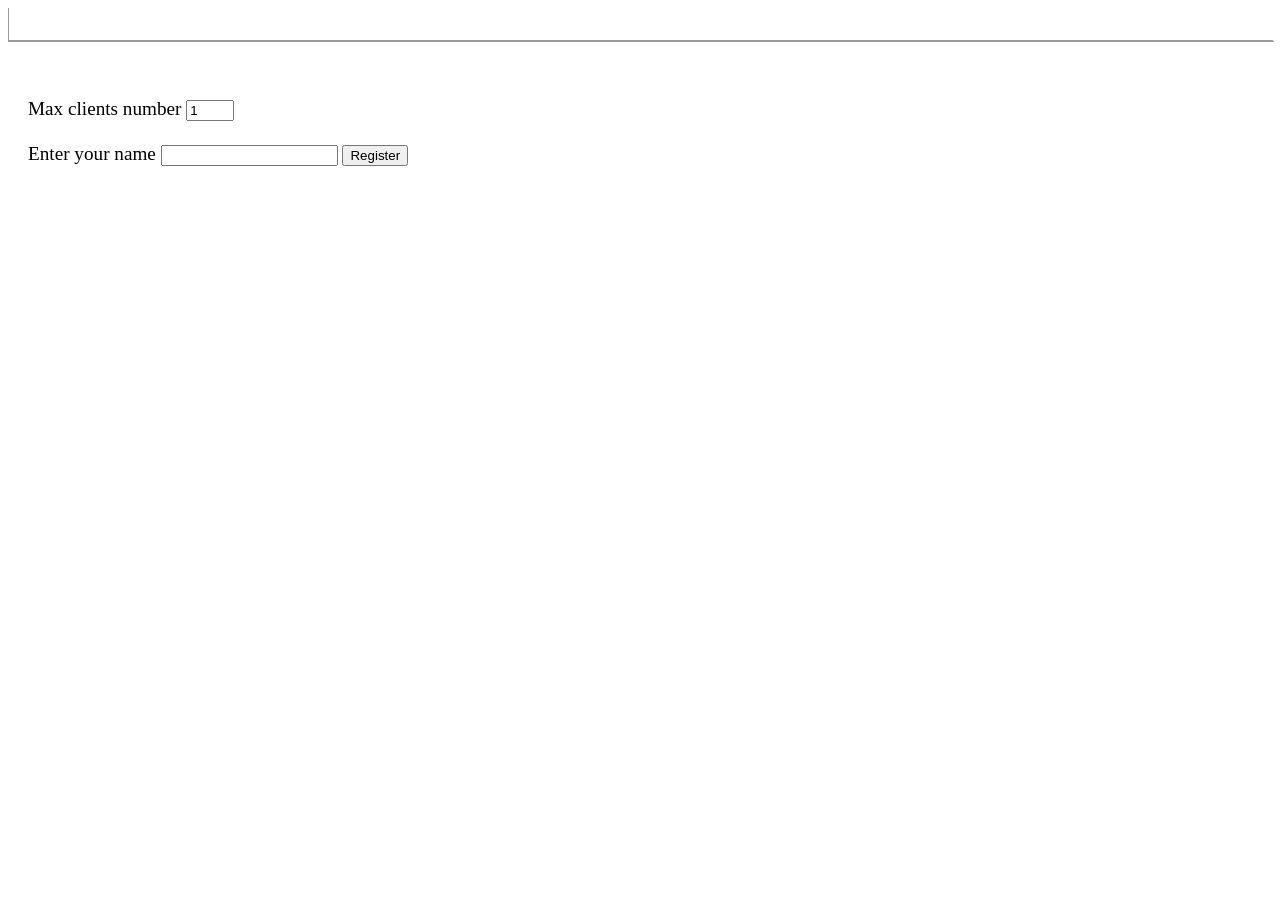
==== Server/src/main/webapp/agent.html @ b7b322cd "Initial commit" ====
<!DOCTYPE html>
<html>
<head>
    <title>AgentPage</title>
    <script src="jquery-1.10.2.min.js"></script>
    <link rel="stylesheet" href="css/agent.css">


</head>
<body>

<ul class="tabs" id="tabs">
    <input id="ExitButton" hidden="hidden" type="button" value="EXIT" height="50px" onclick="CloseAgent();">
</ul>
<div class="tab_container" id="tab_container">
</div>
<br>
<br>
<br>

<ul id="Info"></ul>

<div class="tab_content">
    <label id="label-Max clients number">Max clients number
        <input type="number" value="1" min="1" max="10" id="maximum-number-of-clients" class="form-control">
    </label>

    <label id="labelRole" hidden="hidden">Choose your role</label>
    <select id="userRole" class="web-client-role-selector" hidden="hidden">
        <option>agent</option>
    </select>
    <br>
    <br>
    <label id="labelName">Enter your name </label>
    <input type="text" id="userName" class="web-client-username-input"/>
    <input id="RegisterButton" class="web-client-prompt-submit" type="button" value="Register" onclick="register();">
    <br>
    <br>
</div>
</body>


<script>

    $(document).ready(function () {
        //Действия по умолчанию
        $(".tab_content").hide(); //скрыть весь контент
        $("ul.tabs li:first").addClass("active").show(); //Активировать первую вкладку
        $(".tab_content:first").show(); //Показать контент первой вкладки

        //Событие по клику
        clickTab();
    });

    function clickTab() {
        $("ul.tabs li").click(function f() {
            $("ul.tabs li").removeClass("active"); //Удалить "active" класс
            $(this).addClass("active"); //Добавить "active" для выбранной вкладки
            $(".tab_content").hide(); //Скрыть контент вкладки
            var activeTab = $(this).find("a").attr("href"); //Найти значение атрибута, чтобы определить активный таб + контент
            $(activeTab).fadeIn(); //Исчезновение активного контента
            return false;
        });
    }


    function CloseAgent() {
        webSocket.send(JSON.stringify({
            'message': 'exitAgent',
            'TypeOfMessage': '/exit'
        }));
        document.getElementById("ExitButton").hidden = true;
        var tabs = document.getElementById("tabs");
        tabs.hidden = true;
        $(".tab_content").hide();
        addMessage("agent exit from the chat,all tabs was closed");
    }

    function addMessage(message) {
        var infoArea = document.getElementById('Info');
        var li = document.createElement('li');
        var t = document.createTextNode(message);
        li.appendChild(t)
        infoArea.appendChild(li);
    }


    webSocket = new WebSocket('ws://localhost:8080/agent');
    var userRole = document.getElementById("userRole");
    var label_Max_clients = document.getElementById("label-Max clients number");
    var userName = document.getElementById("userName");
    var registerButton = document.getElementById("RegisterButton");
    var maximum_number_of_clients = document.getElementById("maximum-number-of-clients");
    var exitButton = document.getElementById("ExitButton");

    function register() {

        labelName.hidden = true;
        userRole.hidden = true;
        registerButton.hidden = true;
        userName.hidden = true;
        maximum_number_of_clients.hidden = true;
        label_Max_clients.hidden = true;
        exitButton.hidden = false;
        webSocket.send(JSON.stringify({
            'message': userRole.value + ' ' + userName.value + ' ',
            'TypeOfMessage': '/register',
            'maxCountActiveChat': maximum_number_of_clients.value,
            'TypeofAgent':'web'
        }));
    }


    webSocket.onmessage = function proccesMessage(message) {

        var jsonData = JSON.parse(message.data);

        var id = jsonData.id;
        var clientName = jsonData.clientName;

        if (jsonData.TypeOfMessage == "Register") {

            addMessage('Info:' + 'Agent ' + jsonData.agentName + ' is registered');
           // addMessage('Info: Please wait for the connected client prior to start the dialog. There are no connected clients now.')
        }

        if (jsonData.TypeOfMessage == "find") {

            addTab(id, clientName);
            addMessage('Info:' + 'Client ' + clientName + ' connected');
        }

        if (jsonData.TypeOfMessage == "Chatting") {
            var messageText = document.getElementById('textarea' + ' ' + id + ' ' + clientName);
            messageText.value += jsonData.clientName + ':' + jsonData.message + "\n";
        }

        if (jsonData.TypeOfMessage == "Chatting Agent") {

            var messageText = document.getElementById('textarea' + ' ' + id + ' ' + clientName);
            messageText.value += jsonData.agentName + ':' + jsonData.message + "\n";

        }

        if (jsonData.TypeOfMessage == "ExitClient") {
            var rootContainer = document.getElementById("tab_container");
            var tabs = document.getElementById("tabs");
            rootContainer.removeChild(document.getElementById('tab' + id));
            tabs.removeChild(document.getElementById('li' + id));

            addMessage('Info:Client ' + clientName + ' exit from the chat, tab was closed')

        }

        if (jsonData.TypeOfMessage == "ClientLeft") {
            var rootContainer = document.getElementById("tab_container");
            var tabs = document.getElementById("tabs");
            rootContainer.removeChild(document.getElementById('tab' + id));
            tabs.removeChild(document.getElementById('li' + id));
            addMessage('Info:Client ' + clientName + ' left the chat, tab was closed');
        }


        function addTab(id, clientName) {

            var tabs = document.getElementById("tabs");
            var li = document.createElement('li');
            li.id = 'li' + id;
            li.classList.add("active");
            var a = document.createElement('a');
            a.href = "#tab" + id;
            var t = document.createTextNode(clientName);
            a.appendChild(t);
            li.appendChild(a);
            tabs.appendChild(li);
            var rootContainer = document.getElementById("tab_container");

            var br1 = document.createElement("br");
            var br2 = document.createElement("br");
            var br3 = document.createElement("br");

            var container = document.createElement("div");
            container.id = 'tab' + id;
            container.appendChild(br3);
            var buttonClose = document.createElement("input");
            buttonClose.value = "Close tab";
            buttonClose.type = "button";
            buttonClose.id = 'buttonClose' + ' ' + id + ' ' + clientName;
            container.appendChild(buttonClose);

            buttonClose.addEventListener('click', function () {
                webSocket.send(JSON.stringify({
                    'id': id.toString(),
                    'clientName': clientName,
                    'message': 'closeConnection',
                    'TypeOfMessage': '/closeTab'
                }));

                rootContainer.removeChild(document.getElementById('tab' + id));
                tabs.removeChild(document.getElementById('li' + id));
            });
            container.appendChild(br1);
            var textArea = document.createElement("textarea");
            textArea.readOnly = true;
            textArea.rows = 10;
            textArea.cols = 45;
            textArea.classList.add("messages-area");
            textArea.id = 'textarea' + ' ' + id + ' ' + clientName;
            container.appendChild(textArea);
            container.appendChild(br2);

            var input = document.createElement("input");
            input.type = "text";
            input.size = 50;
            input.id = "input " + id;
            input.classList.add('message-input-box');

            container.appendChild(input);


            var inputSend = document.createElement("input");
            inputSend.type = "button";
            inputSend.value = "send";
            inputSend.id = 'send' + ' ' + id + ' ' + clientName;
            container.appendChild(inputSend);
            inputSend.addEventListener('click', function () {
                webSocket.send(JSON.stringify({
                    'id': id.toString(),
                    'clientName': clientName,
                    'message': input.value,
                    'TypeOfMessage': 'new chatting'
                }));
                input.value = " ";
            });
            container.classList.add('tab_content');
            container.style.display = 'none';
            rootContainer.appendChild(container);
            clickTab();
        }
    }

</script>
</html>
---- Server/src/main/webapp/css/agent.css ----
ul.tabs {
    margin: 0;
    padding: 0;
    float: left;
    list-style: none;
    height: 32px;
    border-bottom: 1px solid #999;
    border-left: 1px solid #999;
    width: 100%;
}

ul.tabs li {
    float: left;
    padding: 0;
    height: 31px;
    line-height: 31px;

    border-left: none;
    margin-bottom: -1px;
    background: #e0e0e0;
    overflow: hidden;
    position: relative;
}

ul.tabs li a {
    text-decoration: none;
    color: #000;
    display: block;
    font-size: 1.2em;
    padding: 0 20px;
    outline: none;
}

ul.tabs li a:hover {
    background: #ccc;
}

html ul.tabs li.active, html ul.tabs li.active a:hover {
    background: #fff;
    border-bottom: 1px solid #fff;
}

.message-input-box {
    width: 220px;
    padding: 2px;
    font: inherit;
    outline: none;
    border: black 1px solid;
    margin-left: 20px;
}


.web-agent-prompt-submit {
    width: 200px;
    height: 30px;
    border: black 2px solid;
    font: inherit;
    outline: none;
    background: white;
}


.messages-area {
    width: 500px;
    height: 200px;
    margin: 20px;
    padding: 5px;
    overflow-x: hidden;
    overflow-y: auto;
    outline: none;
    background: white;
    resize: none;
    font: inherit;
}


.tab_container {
    border: 1px solid #999;
    border-top: none;
    clear: both;
    float: left;
    width: 100%;
    background: #fff;
    -moz-border-radius-bottomright: 5px;
    -webkit-border-bottom-right-radius: 5px;
    -moz-border-radius-bottomleft: 5px;
    -webkit-border-bottom-left-radius: 5px;
}

.tab_content {
    padding: 20px;
    font-size: 1.2em;
}
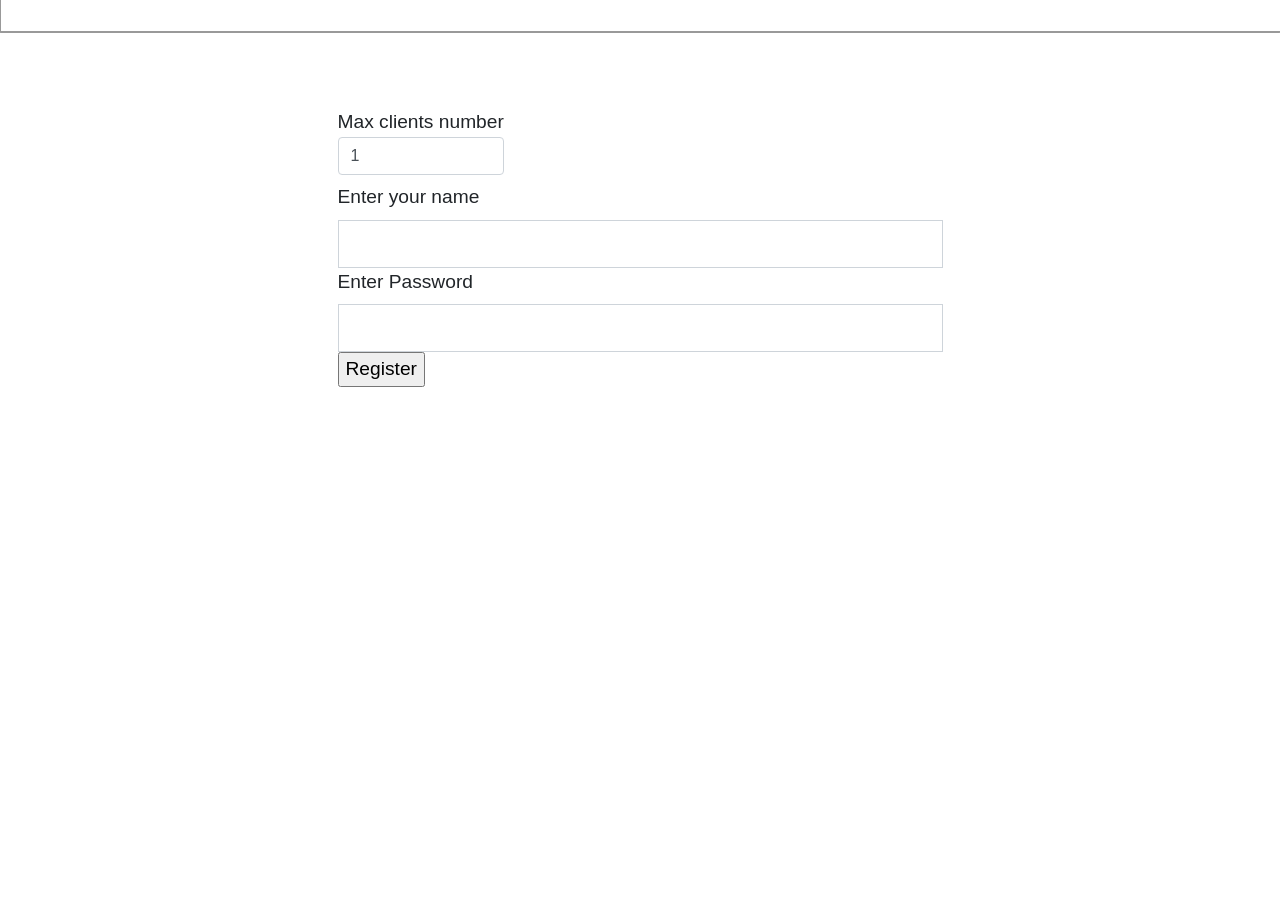
==== commit 28f72f63: "add" ====
--- a/Server/src/main/webapp/agent.html
+++ b/Server/src/main/webapp/agent.html
@@ -4,7 +4,7 @@
     <title>AgentPage</title>
     <script src="jquery-1.10.2.min.js"></script>
     <link rel="stylesheet" href="css/agent.css">
-
+    <link rel="stylesheet" href="https://maxcdn.bootstrapcdn.com/bootstrap/4.0.0/css/bootstrap.min.css">
 
 </head>
 <body>
@@ -21,21 +21,40 @@
 <ul id="Info"></ul>
 
 <div class="tab_content">
+    <div class="row">
+        <div class="col-md-6 mx-auto">
+
     <label id="label-Max clients number">Max clients number
-        <input type="number" value="1" min="1" max="10" id="maximum-number-of-clients" class="form-control">
+        <input type="number" value="1" min="1" max="10" id="maximum-number-of-clients" class="form-control" >
     </label>
+
 
     <label id="labelRole" hidden="hidden">Choose your role</label>
     <select id="userRole" class="web-client-role-selector" hidden="hidden">
         <option>agent</option>
     </select>
-    <br>
-    <br>
-    <label id="labelName">Enter your name </label>
-    <input type="text" id="userName" class="web-client-username-input"/>
-    <input id="RegisterButton" class="web-client-prompt-submit" type="button" value="Register" onclick="register();">
-    <br>
-    <br>
+
+
+    <div class="form-group">
+            <label id="labelName">Enter your name </label>
+            <input type="text"  class="form-control form-control-lg rounded-0"   id="userName" />
+            <div>
+
+            <div class="form-group">
+                <label id="agentPassword">Enter Password</label>
+                <input type="password"  required="" autocomplete="new-password" class="form-control form-control-lg rounded-0" id="userPassword" />
+
+                <div>
+                    <div class="form-group">
+                    <input id="RegisterButton" class="button" type="button" value="Register" onclick="register();">
+                    </div>
+                    <br>
+                </div>
+            </div>
+        </div>
+    </div>
+</div>
+   </div>
 </div>
 </body>
 
@@ -106,7 +125,7 @@
             'message': userRole.value + ' ' + userName.value + ' ',
             'TypeOfMessage': '/register',
             'maxCountActiveChat': maximum_number_of_clients.value,
-            'TypeofAgent':'web'
+            'TypeofAgent': 'web'
         }));
     }
 
@@ -121,7 +140,7 @@
         if (jsonData.TypeOfMessage == "Register") {
 
             addMessage('Info:' + 'Agent ' + jsonData.agentName + ' is registered');
-           // addMessage('Info: Please wait for the connected client prior to start the dialog. There are no connected clients now.')
+            // addMessage('Info: Please wait for the connected client prior to start the dialog. There are no connected clients now.')
         }
 
         if (jsonData.TypeOfMessage == "find") {
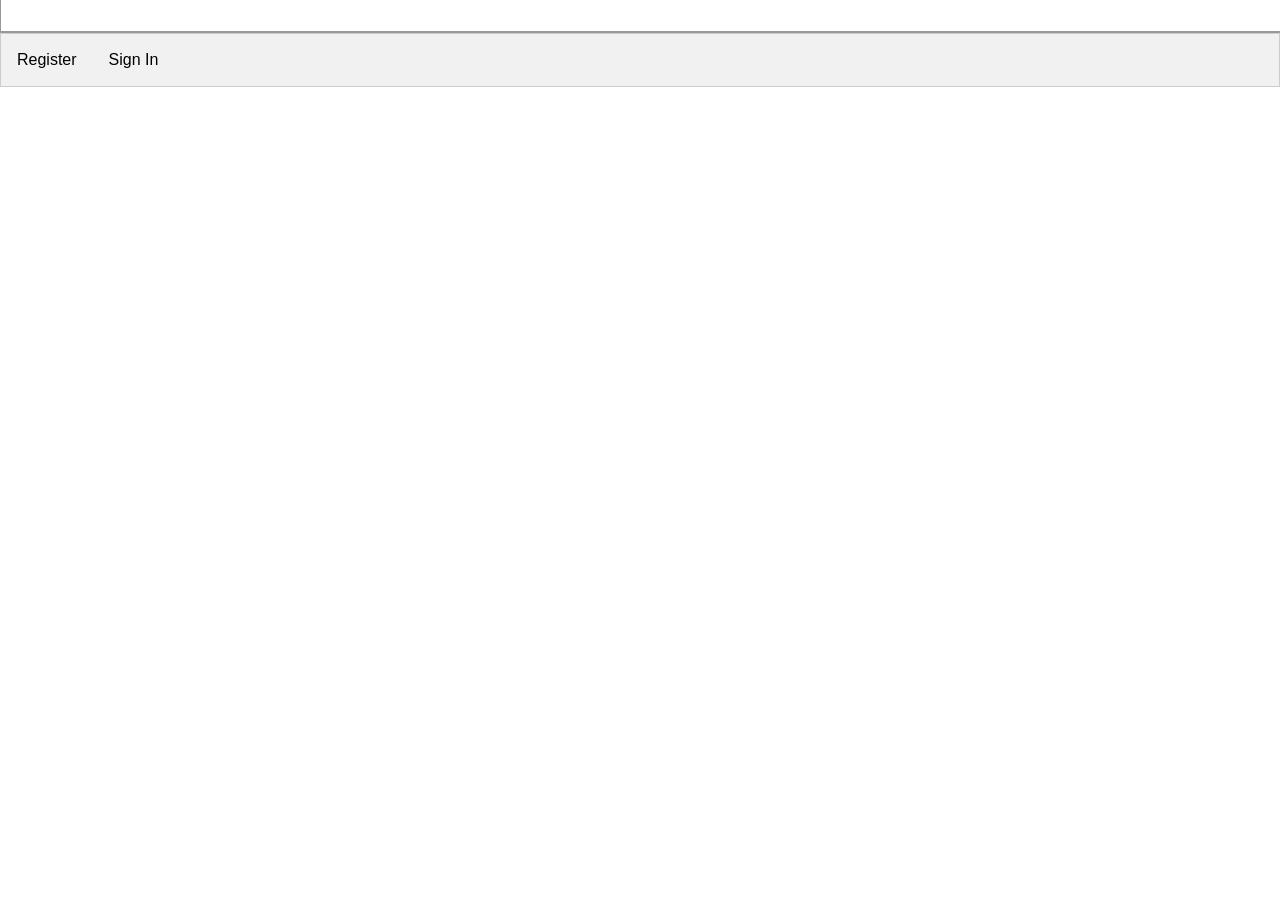
==== commit b9a2002a: "Add all" ====
--- a/Server/src/main/webapp/agent.html
+++ b/Server/src/main/webapp/agent.html
@@ -9,53 +9,103 @@
 </head>
 <body>
 
+
+
+<div class="checkRegister" id="checkRegister">
+</div>
+
 <ul class="tabs" id="tabs">
     <input id="ExitButton" hidden="hidden" type="button" value="EXIT" height="50px" onclick="CloseAgent();">
 </ul>
 <div class="tab_container" id="tab_container">
 </div>
+
+<div class="tab" id="registerTab">
+    <button class="tablinks" onclick="openCity(event, 'Register')">Register</button>
+    <button class="tablinks" onclick="openCity(event, 'SignIn')">Sign In</button>
+</div>
+
+
 <br>
 <br>
 <br>
 
 <ul id="Info"></ul>
 
-<div class="tab_content">
-    <div class="row">
-        <div class="col-md-6 mx-auto">
-
-    <label id="label-Max clients number">Max clients number
-        <input type="number" value="1" min="1" max="10" id="maximum-number-of-clients" class="form-control" >
-    </label>
-
-
-    <label id="labelRole" hidden="hidden">Choose your role</label>
-    <select id="userRole" class="web-client-role-selector" hidden="hidden">
-        <option>agent</option>
-    </select>
-
-
-    <div class="form-group">
-            <label id="labelName">Enter your name </label>
-            <input type="text"  class="form-control form-control-lg rounded-0"   id="userName" />
-            <div>
-
-            <div class="form-group">
-                <label id="agentPassword">Enter Password</label>
-                <input type="password"  required="" autocomplete="new-password" class="form-control form-control-lg rounded-0" id="userPassword" />
-
-                <div>
-                    <div class="form-group">
-                    <input id="RegisterButton" class="button" type="button" value="Register" onclick="register();">
+
+<div id="Register" class="tabcontent">
+    <div class="tab_content">
+        <div class="row">
+            <div class="col-md-6 mx-auto">
+
+                <label id="label-Max clients number">Max clients number
+                    <input type="number" value="1" min="1" max="10" id="maximum-number-of-clients" class="form-control">
+                </label>
+
+
+                <label id="labelRole" hidden="hidden">Choose your role</label>
+                <select id="userRole" class="web-client-role-selector" hidden="hidden">
+                    <option>agent</option>
+                </select>
+
+
+                <div class="form-group">
+                    <label id="labelName">Enter your name </label>
+                    <input type="text" class="form-control form-control-lg rounded-0" id="userName"/>
+                    <div>
+
+                        <div class="form-group">
+                            <label id="passwordLabel">Enter Password</label>
+                            <input type="password" class="form-control form-control-lg rounded-0" id="agentPassword"/>
+
+                            <div>
+                                <div class="form-group">
+                                    <input id="RegisterButton" class="button" type="button" value="Register"
+                                           onclick="register();">
+                                </div>
+                                <br>
+                            </div>
+                        </div>
                     </div>
-                    <br>
                 </div>
             </div>
         </div>
     </div>
 </div>
-   </div>
+
+
+<div id="SignIn" class="tabcontent">
+
+    <div class="tab_content2">
+        <div class="row">
+            <div class="col-md-6 mx-auto">
+                <div class="form-group">
+                    <label id="labelNameSignIn">Enter your name </label>
+                    <input type="text" class="form-control form-control-lg rounded-0" id="userNameSignIn"/>
+                    <div>
+                        <div class="form-group">
+                            <label id="passwordLabelSignIn">Enter Password</label>
+                            <input id="passwordSignIn" type="password" class="form-control form-control-lg rounded-0"
+                                   id="agentPasswordSignIn"/>
+
+                            <br>
+                            <div>
+                                <div class="form-group">
+                                    <input id="signInButton" class="button" type="button" value="Sign In"
+                                           onclick="signIn();">
+                                </div>
+                                <br>
+                            </div>
+                        </div>
+
+                    </div>
+                </div>
+            </div>
+        </div>
+    </div>
 </div>
+
+
 </body>
 
 
@@ -111,6 +161,15 @@
     var registerButton = document.getElementById("RegisterButton");
     var maximum_number_of_clients = document.getElementById("maximum-number-of-clients");
     var exitButton = document.getElementById("ExitButton");
+    var agentPassword = document.getElementById("agentPassword");
+    var passwordLabel = document.getElementById("passwordLabel");
+    var registerTab = document.getElementById("registerTab");
+    var checkRegister = document.getElementById("checkRegister");
+    var userNameSignIn = document.getElementById("userNameSignIn");
+    var passwordSignIn = document.getElementById("passwordSignIn");
+    var passwordLabelSignIn = document.getElementById("passwordLabelSignIn");
+    var labelNameSignIn = document.getElementById("labelNameSignIn");
+    var signInButton=document.getElementById("signInButton");
 
     function register() {
 
@@ -119,14 +178,36 @@
         registerButton.hidden = true;
         userName.hidden = true;
         maximum_number_of_clients.hidden = true;
+        agentPassword.hidden = true;
+        passwordLabel.hidden = true;
         label_Max_clients.hidden = true;
         exitButton.hidden = false;
+        registerTab.hidden = true;
+
+        //alert(agentPassword);
+        var encodedString = btoa(agentPassword.value);
         webSocket.send(JSON.stringify({
+            'agentPassword': encodedString,
             'message': userRole.value + ' ' + userName.value + ' ',
             'TypeOfMessage': '/register',
             'maxCountActiveChat': maximum_number_of_clients.value,
             'TypeofAgent': 'web'
         }));
+
+    }
+
+    function signIn() {
+
+        var encodedStringSignIn = btoa(passwordSignIn.value);
+
+        webSocket.send(JSON.stringify({
+            'agentPassword': encodedStringSignIn,
+            'name': userNameSignIn.value,
+            'TypeOfMessage': '/signIn',
+            'TypeofAgent': 'web'
+        }));
+
+
     }
 
 
@@ -147,6 +228,46 @@
 
             addTab(id, clientName);
             addMessage('Info:' + 'Client ' + clientName + ' connected');
+        }
+
+
+        if (jsonData.TypeOfMessage == "IncorrectName") {
+
+            checkRegister.textContent = 'Wrong data, user with this name is not registered, try again!!';
+            checkRegister.style.color = 'red';
+
+        }
+
+
+        if (jsonData.TypeOfMessage == "correctName") {
+
+            checkRegister.textContent = 'correctName';
+            checkRegister.style.color = 'red';
+
+        }
+
+        if (jsonData.TypeOfMessage == "IncorrectPassword") {
+
+            checkRegister.textContent = 'Wrong password, try again!';
+            checkRegister.style.color = 'red';
+
+        }
+
+
+        if (jsonData.TypeOfMessage == "CorrectPassword") {
+
+            labelNameSignIn.hidden = true;
+            userRole.hidden = true;
+            signInButton.hidden = true;
+            userNameSignIn.hidden = true;
+            maximum_number_of_clients.hidden = true;
+            passwordSignIn.hidden = true;
+            passwordLabelSignIn.hidden = true;
+            exitButton.hidden = false;
+            registerTab.hidden = true;
+            addMessage('Info: correct input');
+            checkRegister.hidden=true;
+
         }
 
         if (jsonData.TypeOfMessage == "Chatting") {
@@ -221,9 +342,8 @@
             container.appendChild(br1);
             var textArea = document.createElement("textarea");
             textArea.readOnly = true;
-            textArea.rows = 10;
-            textArea.cols = 45;
-            textArea.classList.add("messages-area");
+            textArea.rows = 20;
+            textArea.classList.add("form-control");
             textArea.id = 'textarea' + ' ' + id + ' ' + clientName;
             container.appendChild(textArea);
             container.appendChild(br2);
@@ -233,10 +353,7 @@
             input.size = 50;
             input.id = "input " + id;
             input.classList.add('message-input-box');
-
             container.appendChild(input);
-
-
             var inputSend = document.createElement("input");
             inputSend.type = "button";
             inputSend.value = "send";
@@ -258,5 +375,28 @@
         }
     }
 
+
+    function openCity(evt, cityName) {
+        // Declare all variables
+        var i, tabcontent, tablinks;
+
+        // Get all elements with class="tabcontent" and hide them
+        tabcontent = document.getElementsByClassName("tabcontent");
+        for (i = 0; i < tabcontent.length; i++) {
+            tabcontent[i].style.display = "none";
+        }
+
+        // Get all elements with class="tablinks" and remove the class "active"
+        tablinks = document.getElementsByClassName("tablinks");
+        for (i = 0; i < tablinks.length; i++) {
+            tablinks[i].className = tablinks[i].className.replace(" active", "");
+        }
+
+        // Show the current tab, and add an "active" class to the button that opened the tab
+        document.getElementById(cityName).style.display = "block";
+        evt.currentTarget.className += " active";
+    }
+
+
 </script>
 </html>
--- a/Server/src/main/webapp/css/agent.css
+++ b/Server/src/main/webapp/css/agent.css
@@ -40,14 +40,6 @@
     border-bottom: 1px solid #fff;
 }
 
-.message-input-box {
-    width: 220px;
-    padding: 2px;
-    font: inherit;
-    outline: none;
-    border: black 1px solid;
-    margin-left: 20px;
-}
 
 
 .web-agent-prompt-submit {
@@ -61,8 +53,8 @@
 
 
 .messages-area {
-    width: 500px;
-    height: 200px;
+    width: 800px;
+    height: 400px;
     margin: 20px;
     padding: 5px;
     overflow-x: hidden;
@@ -88,6 +80,46 @@
 }
 
 .tab_content {
+     padding: 20px;
+     font-size: 1.2em;
+ }
+
+.tab_content2 {
     padding: 20px;
     font-size: 1.2em;
+}
+
+.tab {
+    overflow: hidden;
+    border: 1px solid #ccc;
+    background-color: #f1f1f1;
+}
+
+/* Style the buttons that are used to open the tab content */
+.tab button {
+    background-color: inherit;
+    float: left;
+    border: none;
+    outline: none;
+    cursor: pointer;
+    padding: 14px 16px;
+    transition: 0.3s;
+}
+
+/* Change background color of buttons on hover */
+.tab button:hover {
+    background-color: #ddd;
+}
+
+/* Create an active/current tablink class */
+.tab button.active {
+    background-color: #ccc;
+}
+
+/* Style the tab content */
+.tabcontent {
+    display: none;
+    padding: 6px 12px;
+    border: 1px solid #ccc;
+    border-top: none;
 }
